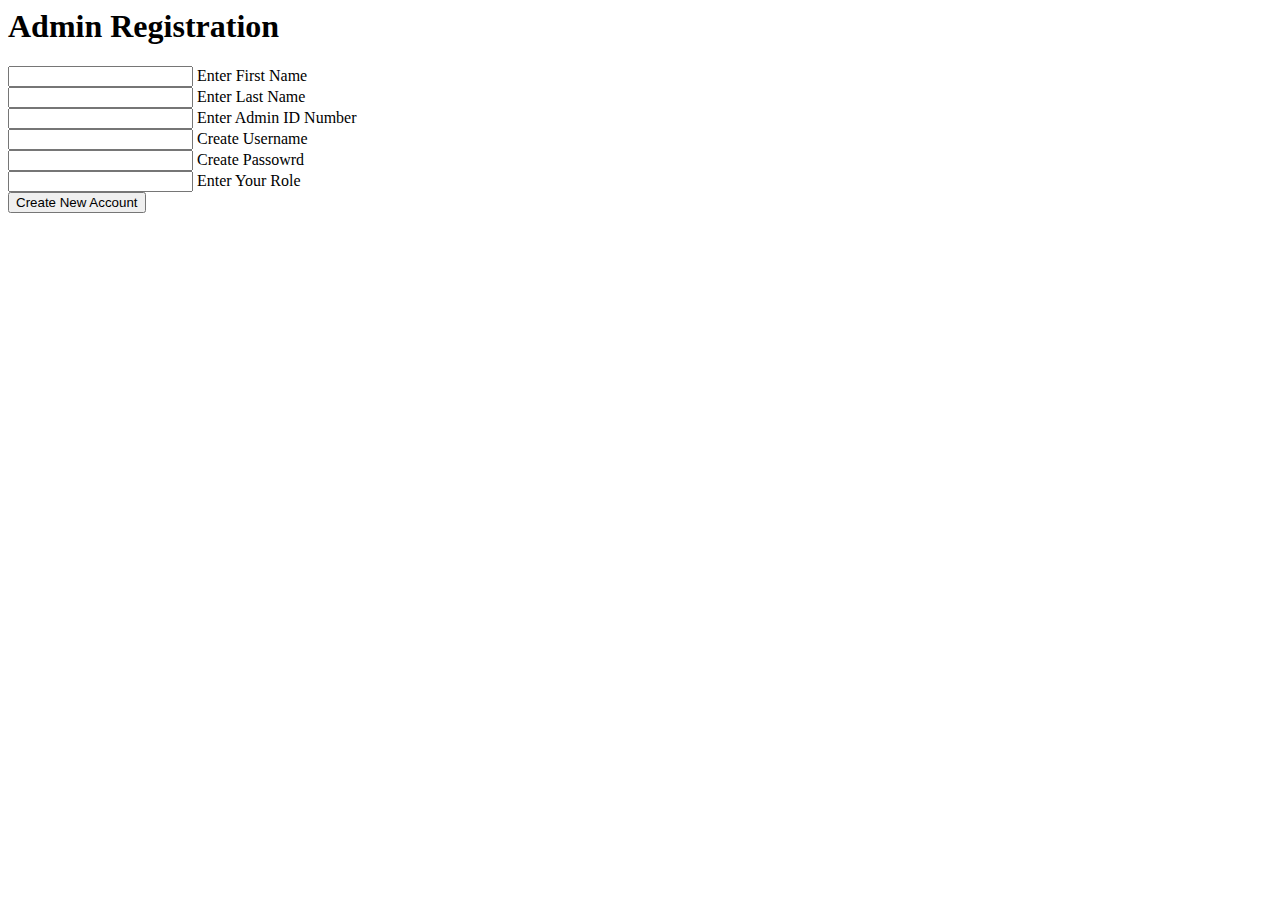
==== admin-registration.html @ 29f0acda "added these files to test" ====
<html lang="en">
<head>
    <meta charset="UTF-8">
    <meta name="viewport" content="width=device-width, initial-scale=1.0">
    <title>techTrend-Admin Registration</title>
    <link rel="icon" href="\img\techTrendIcon.png" type="image/x-icon">
    <link href="https://cdn.jsdelivr.net/npm/bootstrap@5.2.0/dist/css/bootstrap.min.css" rel="stylesheet" integrity="sha384-gH2yIJqKdNHPEq0n4Mqa/HGKIhSkIHeL5AyhkYV8i59U5AR6csBvApHHNl/vI1Bx" crossorigin="anonymous">
    <link rel="stylesheet" href="login-style.css">
</head>
<body>
    <form action="" class="container">
        <div class="box">
            <div class="row">
                <div class="col-sm-5 col-xs-1 box1">
                    <div class="inline-text">
                        <h1>Admin Registration</h1>
                    </div>
                </div>
                <div class="col-sm-5 col-xs-1 box2">
                    <div class="user-id user-data">
                        <input type="first-name" name="" id="first-name" required>
                        <label>Enter First Name</label>
                    </div>
                    <div class="user-id user-data">
                        <input type="last-name" name="" id="last-name" required>
                        <label>Enter Last Name</label>
                    </div>
                    <div class="user-id user-data">
                        <input type="admin-id" name="" id="admin-id" required>
                        <label>Enter Admin ID Number</label>
                    </div>
                    <div class="user-id user-data">
                        <input type="username" name="" id="username" required>
                        <label>Create Username</label>
                    </div>
                    <div class="user-id user-data">
                        <input type="password" name="" id="password" required>
                        <label>Create Passowrd</label>
                    </div>
                    
                    <div class="user-id user-data">
                        <input type="admin-role" name="" id="admin-role" required>
                        <label>Enter Your Role</label>
                    </div>
                    <div class="user-id button">
                        <input type ="submit" name = "" id="" value = "Create New Account">
                    </div>
                </div>
            </div>
        </div>
    </form>
</body>
</html>
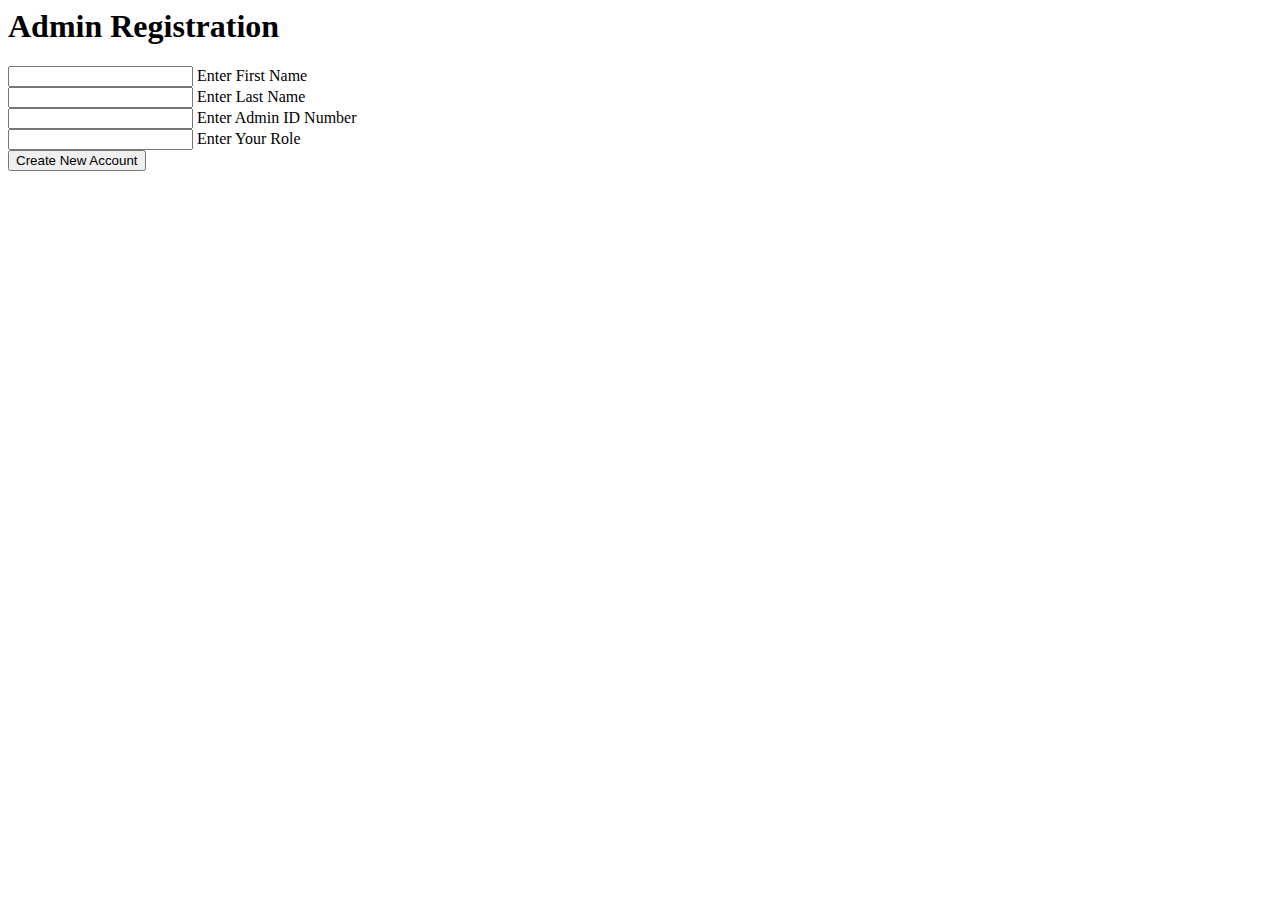
==== commit 9d60dd6e: "fixed some mistakes" ====
--- a/admin-registration.html
+++ b/admin-registration.html
@@ -8,7 +8,7 @@
     <link rel="stylesheet" href="login-style.css">
 </head>
 <body>
-    <form action="" class="container">
+    <form action="signup.php" method="post" class="container">
         <div class="box">
             <div class="row">
                 <div class="col-sm-5 col-xs-1 box1">
@@ -18,32 +18,23 @@
                 </div>
                 <div class="col-sm-5 col-xs-1 box2">
                     <div class="user-id user-data">
-                        <input type="first-name" name="" id="first-name" required>
+                        <input type="text" name="" id="first-name" required>
                         <label>Enter First Name</label>
                     </div>
                     <div class="user-id user-data">
-                        <input type="last-name" name="" id="last-name" required>
+                        <input type="text" name="" id="last-name" required>
                         <label>Enter Last Name</label>
                     </div>
                     <div class="user-id user-data">
-                        <input type="admin-id" name="" id="admin-id" required>
+                        <input type="text" name="" id="admin-id" required>
                         <label>Enter Admin ID Number</label>
                     </div>
                     <div class="user-id user-data">
-                        <input type="username" name="" id="username" required>
-                        <label>Create Username</label>
-                    </div>
-                    <div class="user-id user-data">
-                        <input type="password" name="" id="password" required>
-                        <label>Create Passowrd</label>
-                    </div>
-                    
-                    <div class="user-id user-data">
-                        <input type="admin-role" name="" id="admin-role" required>
+                        <input type="text" name="" id="admin-role" required>
                         <label>Enter Your Role</label>
                     </div>
                     <div class="user-id button">
-                        <input type ="submit" name = "" id="" value = "Create New Account">
+                        <input type ="submit" name ="" id="" value = "Create New Account"> 
                     </div>
                 </div>
             </div>
